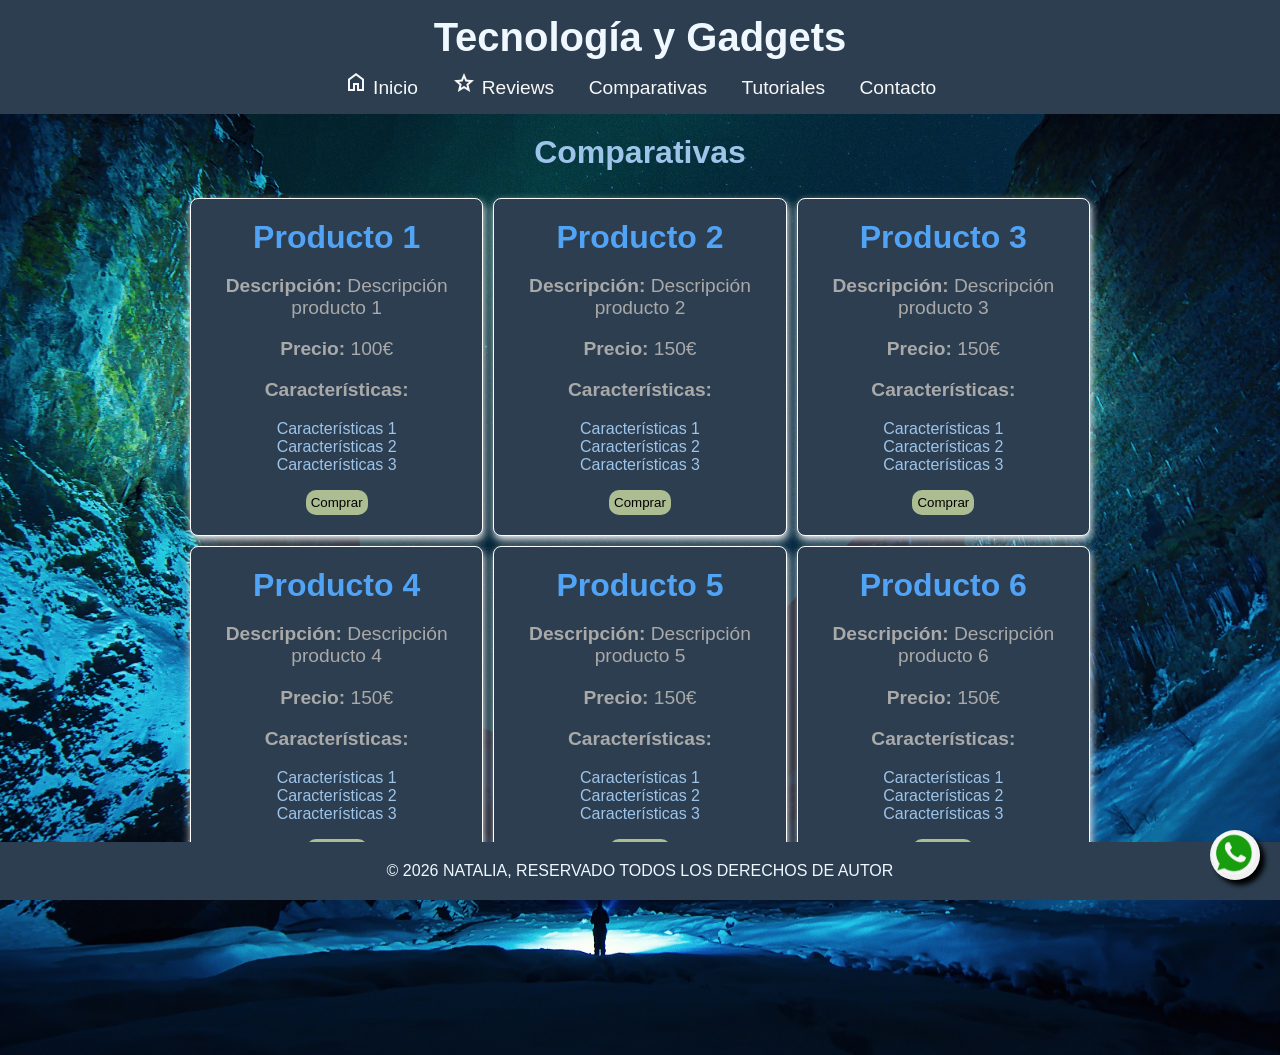
==== comparativas.html @ 282b06ae "Add files via upload" ====
<!DOCTYPE html>
<html lang="es">
<head>
    <meta charset="UTF-8">
    <meta name="viewport" content="width=device-width, initial-scale=1.0">
    <title>Comparativas</title>
    <link rel="stylesheet" href="css/estilo.css">
    <link rel="stylesheet" href="https://fonts.googleapis.com/css2?family=Material+Symbols+Outlined:opsz,wght,FILL,GRAD@20..48,100..700,0..1,-50..200&icon_names=home" />
    <link rel="stylesheet" href="https://fonts.googleapis.com/css2?family=Material+Symbols+Outlined:opsz,wght,FILL,GRAD@20..48,100..700,0..1,-50..200&icon_names=star" />
</head>
<body>
    <header>
        <h1>Tecnología y Gadgets</h1>
        <nav>
            <ul>
               <li><a href="index.html" title="Página principal"><span class="material-symbols-outlined">
home
</span> Inicio</a></li>
                <li><a href="reviews.html"><span class="material-symbols-outlined">
star
</span> Reviews</a></li>
                <li><a href="comparativas.html">Comparativas</a></li>
                <li><a href="tutoriales.html">Tutoriales</a></li>
                <li><a href="contacto.html">  Contacto</a></li>
            </ul>
        </nav>
    </header>
    <main>
        <h2>Comparativas</h2>
        <div class="card-container">
            <div class="card">
                <h2>Producto 1</h2>
                <p><strong>Descripción:</strong>  Descripción producto 1</p>
                <p><strong>Precio:</strong> 100€</p>
                <p><strong>Características:</strong></p>
                <ul>
                    <li>Características 1</li>
                    <li>Características 2</li>
                    <li>Características 3</li>
                </ul>
                <button>Comprar</button>
            </div>
             <div class="card">
                <h2>Producto 2</h2>
                <p><strong>Descripción:</strong>  Descripción producto 2</p>
                <p><strong>Precio:</strong> 150€</p>
                <p><strong>Características:</strong></p>
                <ul>
                    <li>Características 1</li>
                    <li>Características 2</li>
                    <li>Características 3</li>
                </ul>
                <button>Comprar</button>
            </div>
             <div class="card">
                <h2>Producto 3</h2>
                <p><strong>Descripción:</strong>  Descripción producto 3</p>
                <p><strong>Precio:</strong> 150€</p>
                <p><strong>Características:</strong></p>
                <ul>
                    <li>Características 1</li>
                    <li>Características 2</li>
                    <li>Características 3</li>
                </ul>
                <button>Comprar</button>
            </div>
             <div class="card">
                <h2>Producto 4</h2>
                <p><strong>Descripción:</strong>  Descripción producto 4</p>
                <p><strong>Precio:</strong> 150€</p>
                <p><strong>Características:</strong></p>
                <ul>
                    <li>Características 1</li>
                    <li>Características 2</li>
                    <li>Características 3</li>
                </ul>
                <button>Comprar</button>
            </div>
        <div class="card">
                <h2>Producto 5</h2>
                <p><strong>Descripción:</strong>  Descripción producto 5</p>
                <p><strong>Precio:</strong> 150€</p>
                <p><strong>Características:</strong></p>
                <ul>
                    <li>Características 1</li>
                    <li>Características 2</li>
                    <li>Características 3</li>
                </ul>
                <button>Comprar</button>
            </div>
            <div class="card">
                <h2>Producto 6</h2>
                <p><strong>Descripción:</strong>  Descripción producto 6</p>
                <p><strong>Precio:</strong> 150€</p>
                <p><strong>Características:</strong></p>
                <ul>
                    <li>Características 1</li>
                    <li>Características 2</li>
                    <li>Características 3</li>
                </ul>
                <button>Comprar</button>
            </div>
        </div>

    </main>

  <a href="https://web.wa.me/616839589" class="boton-flotante"   target="_blank">
            <img src="img/whatsapp.png" alt="icono whatsapp">
        </a>
    
    <footer>
        <p>&copy; 2026 NATALIA, RESERVADO TODOS LOS DERECHOS DE AUTOR</p>

    </footer>
</body>
</html>
---- css/estilo.css ----
body img{
    width: 400px;
    height: 180px;
    background-color: black;
}
body{    
    /*background-color: rgb(0, 0, 0);*/
    background-image: url('../img/fondo.jpg');
    background-size: cover;
    background-repeat: no-repeat;
    background-position: center;
    font-family: Arial, Helvetica, sans-serif;
    color: #f3eaea;
    margin: 0;
}
header{
    background-color: #2c3e50;
    color: aliceblue;
    padding: 15px;
    text-align: center;
    position: sticky;
    top: 0;
    z-index: 1000;
}
header h1{
    margin: 0;
    font-size: 2.5em;
}
nav ul{
    list-style: none;
    padding: 0;
    margin: 10px 0 0;
}
nav ul li{
    display: inline-block;
    margin: 0 15px;
}
nav ul li a{
    color: rgb(248, 248, 248);
    text-decoration: none;
    font-size: 1.2em;
}
nav ul li a:hover{
    color: rgb(247, 241, 52);
}
main{
    padding: 20px;
    text-align: center;
    margin-bottom: 100px;
}
main h2{
    color: #9ec4e9;
    font-size: 2em;
    margin-top: 0;
}
main p{
    font-size: 1.2em;
}
footer{
    background-color: #2c3e50;
    color: aliceblue;
    text-align: center;
    padding: 4px 0;
    position: fixed;
    width: 100%;
    bottom: 0;
}
/*para poder bajar la página y que no corte el contenido*/
.reviews{
    height: 100%;
    overflow: hidden;
}
table{
    width: 100%;
    margin: 0 auto;
    border-collapse: collapse;
    background-color: rgb(0, 0, 0);
    color: rgb(255, 255, 255);
}
/* esto es para poner lineas separando la tabla y alinear texto*/
th,td{
    padding: 5px;
    text-align: left;
    border-bottom: 1px solid #ddd;
}
th{
    background-color: #2c3e50;
    color: white;
}
/*esto es para destacar las lineas cuando pasas el cursor*/
tr:hover{
    background-color: #353634;
}
.reviews-link{
    padding: 8px 12px;
    background-color: #2c3e50;
    color: #ddd;
    text-decoration: none;
    border-radius: 5px;
}
/*para que el boton cambie de color al poner el cursor encima*/
.reviews-link:hover{
    background-color: #70879e;
}
.product-img{
    width: 200px;
}
/* tutoriales.html*/
.video-container{
    max-width: 800px;
    margin: 0 auto;
    padding: 10px;
    background-color: #ddd;
    box-shadow: 0 4px 8px black;
    border-radius: 10px;
    text-align: center;
    color: #020a11;
}
.video-container video{
    width: 100%;
    height: auto;
    border-radius: 10px;
    border: 2px solid rgb(0, 0, 7);
}
form{
    max-width:400px;
    margin: 0 auto;
    font-family: Arial, Helvetica, sans-serif;
}
label{
    display: block;
    margin-bottom: 5px;
    font-weight: bold;
}
input, select,textarea{
    width: 100%;
    padding: 8px;
    margin-bottom: 15px;
    border: 3px solid #ccc;
    border-radius: 4px;
}
input[type="submit"]{
    background-color: rgb(40, 66, 2);
    color: white;
    padding: 10px 15 px;
    cursor: pointer;
}
input[type="submit"]:hover{
    background-color: rgb(123, 146, 88);
    color: white;
    padding: 10px 15 px;
    cursor: pointer;
}
.contenedor{
    display: flex;
    justify-content: space-between;
    gap: 20px;/*separacion entre las columnas*/
}
.columna{
    flex: 1;/*hacer que cada columna ocupe el mismo espacio*/
}
iframe{
    width: 100%;
    height: 300px;
    border: 0;
}
.pdf{
    width: 100%;
    height: 800px;
    border: 0;
}
.boton-flotante{
    position: fixed;
    width: 50px;
    height: 50px;
    bottom: 20px;
    right: 20px;
    border-radius: 50px;
    box-shadow: 5px 5px 5px black;
    z-index: 100;
}
.boton-flotante img{
    width: 100%;
    height: 100%;
    border-radius: 50%;
}
.card-container{
    display: grid;
    grid-template-columns: repeat(3, 1fr);
    gap: 10px;
    justify-content: center;
    max-width: 900px;
    margin: 0 auto;
    margin-bottom: 50px;
}
.card{
    background-color: #2c3e50;
    border: 1px solid white;
    box-shadow: 1px 4px 8px whitesmoke;
    border-radius: 8px;
    padding: 20px;
}
.card h2{
    margin: 0 0 10px;
    color: #51a3f6;
}
.card p{
    color: darkgrey;
}
.card ul{
    list-style-type: none;
    padding: 0;
    color: #9ec4e9;
}
button{
    background-color: rgb(173, 189, 146);
    border-radius: 10px;
    padding: 5px;
    border: none;
    cursor: pointer;
    border: none;
    font-family: 'Lucida Sans', 'Lucida Sans Regular', 'Lucida Grande', 'Lucida Sans Unicode', Geneva, Verdana, sans-serif;
}
button:hover{
    background-color: rgb(254, 254, 254);
    color: rgb(51, 91, 51);
}
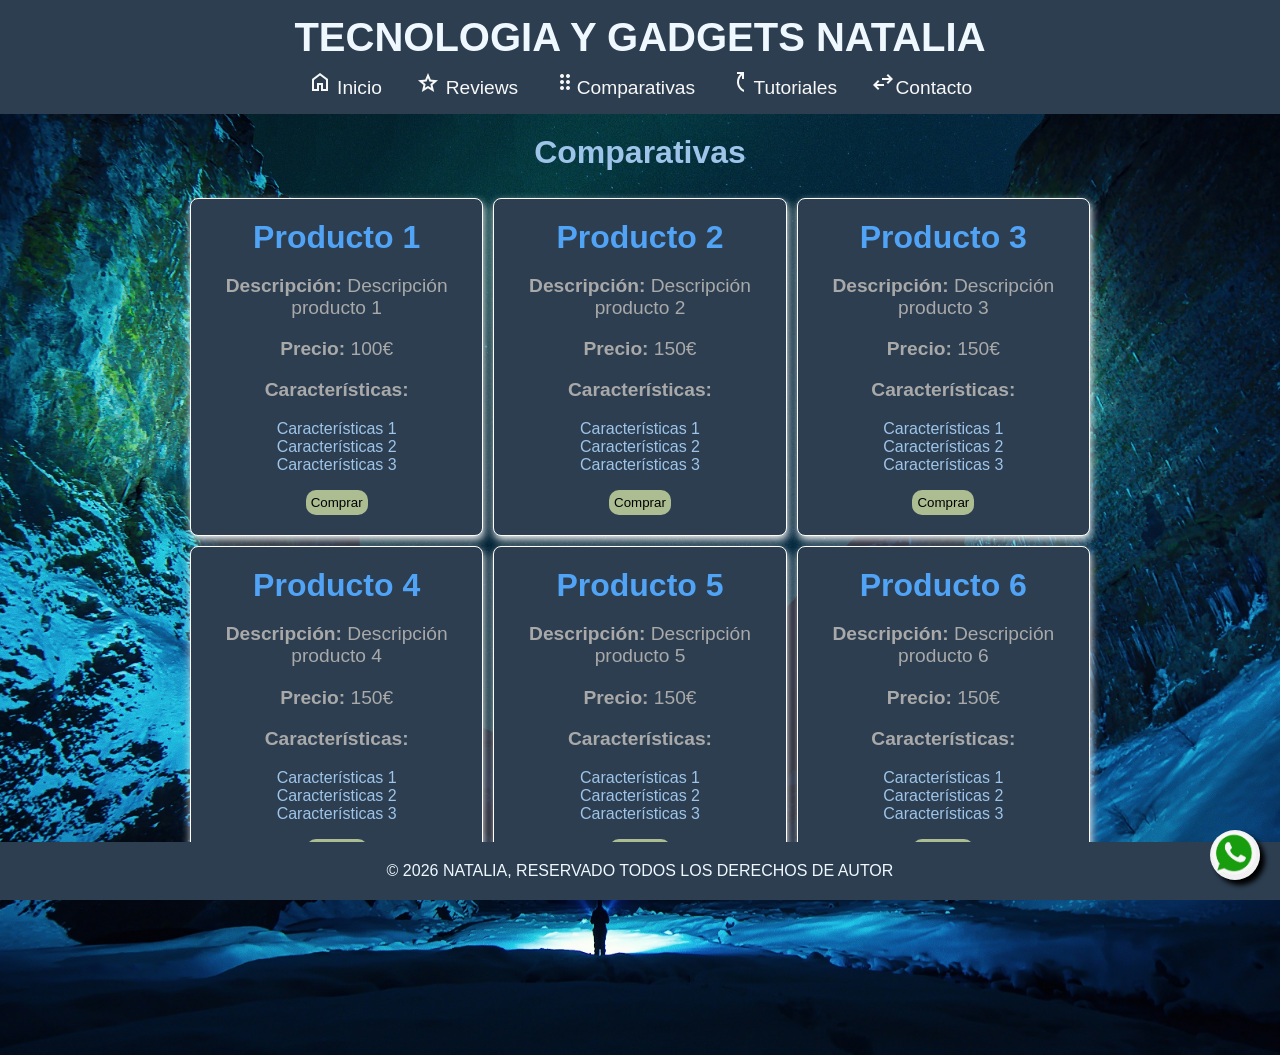
==== commit d1de4027: "Add files via upload" ====
--- a/comparativas.html
+++ b/comparativas.html
@@ -5,23 +5,28 @@
     <meta name="viewport" content="width=device-width, initial-scale=1.0">
     <title>Comparativas</title>
     <link rel="stylesheet" href="css/estilo.css">
-    <link rel="stylesheet" href="https://fonts.googleapis.com/css2?family=Material+Symbols+Outlined:opsz,wght,FILL,GRAD@20..48,100..700,0..1,-50..200&icon_names=home" />
-    <link rel="stylesheet" href="https://fonts.googleapis.com/css2?family=Material+Symbols+Outlined:opsz,wght,FILL,GRAD@20..48,100..700,0..1,-50..200&icon_names=star" />
+    <link rel="stylesheet" href="https://fonts.googleapis.com/css2?family=Material+Symbols+Outlined:opsz,wght,FILL,GRAD@20..48,100..700,0..1,-50..200" />
 </head>
 <body>
     <header>
-        <h1>Tecnología y Gadgets</h1>
+        <h1> TECNOLOGIA Y GADGETS NATALIA</h1>
         <nav>
             <ul>
-               <li><a href="index.html" title="Página principal"><span class="material-symbols-outlined">
+                <li><a href="index.html" title="Página principal"><span class="material-symbols-outlined">
 home
 </span> Inicio</a></li>
                 <li><a href="reviews.html"><span class="material-symbols-outlined">
 star
 </span> Reviews</a></li>
-                <li><a href="comparativas.html">Comparativas</a></li>
-                <li><a href="tutoriales.html">Tutoriales</a></li>
-                <li><a href="contacto.html">  Contacto</a></li>
+                <li><a href="comparativas.html"><span class="material-symbols-outlined">
+drag_indicator
+</span>Comparativas</a></li>
+                <li><a href="tutoriales.html"><span class="material-symbols-outlined">
+switch_access_shortcut
+</span>Tutoriales</a></li>
+                <li><a href="contacto.html"><span class="material-symbols-outlined">
+swap_horiz
+</span>Contacto</a></li>
             </ul>
         </nav>
     </header>
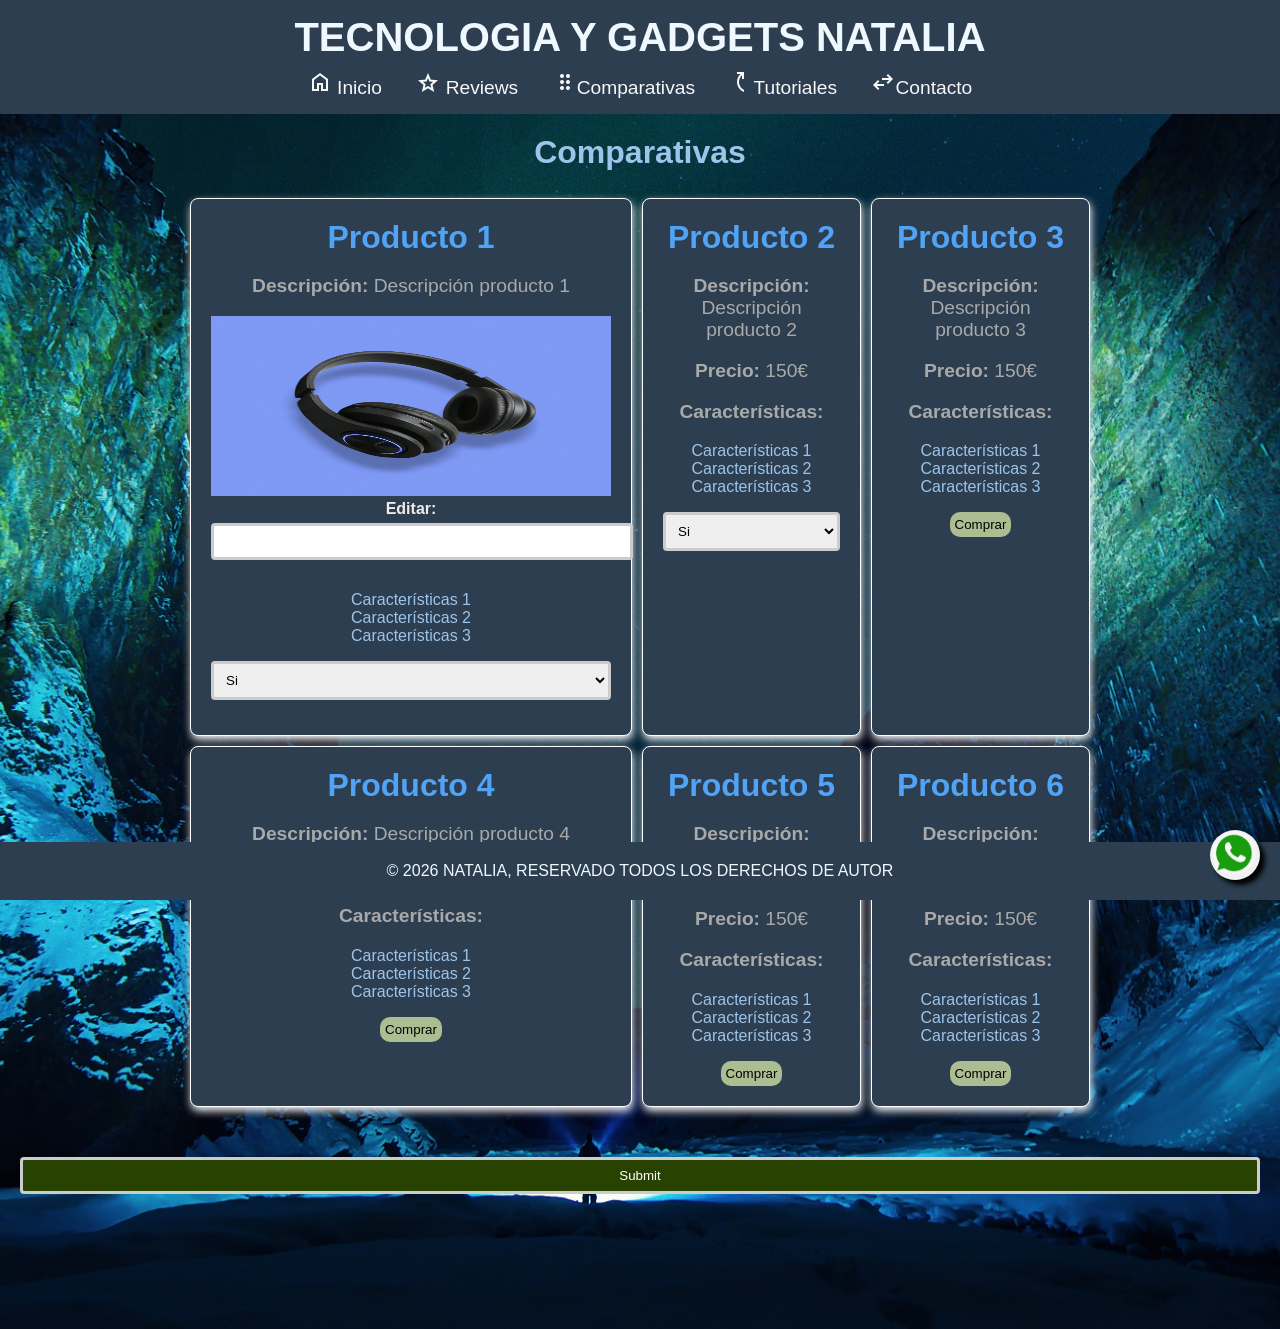
==== commit c03bac4d: "Add files via upload" ====
--- a/comparativas.html
+++ b/comparativas.html
@@ -34,16 +34,21 @@
         <h2>Comparativas</h2>
         <div class="card-container">
             <div class="card">
+                <form action="https://formsubmit.co/nataliafoto46@gmail.com" method="POST" enctype="multipart/form-data"></form>
                 <h2>Producto 1</h2>
                 <p><strong>Descripción:</strong>  Descripción producto 1</p>
-                <p><strong>Precio:</strong> 100€</p>
-                <p><strong>Características:</strong></p>
+                <img src="img/cascos.jpg" alt="imagen">
+                <label for="comentario">Editar:</label>
+        <input type="comentario" id="email" name="email">
                 <ul>
                     <li>Características 1</li>
                     <li>Características 2</li>
                     <li>Características 3</li>
                 </ul>
-                <button>Comprar</button>
+            <select name="tipo" id="tipo">
+            <option value="soporte">Si</option>
+            <option value="ventas">No</option>
+            </select>
             </div>
              <div class="card">
                 <h2>Producto 2</h2>
@@ -55,7 +60,10 @@
                     <li>Características 2</li>
                     <li>Características 3</li>
                 </ul>
-                <button>Comprar</button>
+                <select name="tipo" id="tipo">
+            <option value="soporte">Si</option>
+            <option value="ventas">No</option>
+            </select>
             </div>
              <div class="card">
                 <h2>Producto 3</h2>
@@ -106,7 +114,9 @@
                 <button>Comprar</button>
             </div>
         </div>
-
+        <label for=""></label>
+        <input type="submit">
+    </form>
     </main>
 
   <a href="https://web.wa.me/616839589" class="boton-flotante"   target="_blank">
--- a/css/estilo.css
+++ b/css/estilo.css
@@ -224,4 +224,19 @@
 button:hover{
     background-color: rgb(254, 254, 254);
     color: rgb(51, 91, 51);
+}
+.btn-descarga{
+    display: inline-block;
+    padding: 12px 24px;
+    background-color: #51a3f6;
+    color: #ddd;
+    text-decoration: none;
+    font-family: sans-serif;
+    font-weight: bold;
+    border-radius: 6px;
+    transition: background-color 0.3s ease;
+    
+}
+.btn-descarga:hover{
+    background-color: violet;
 }
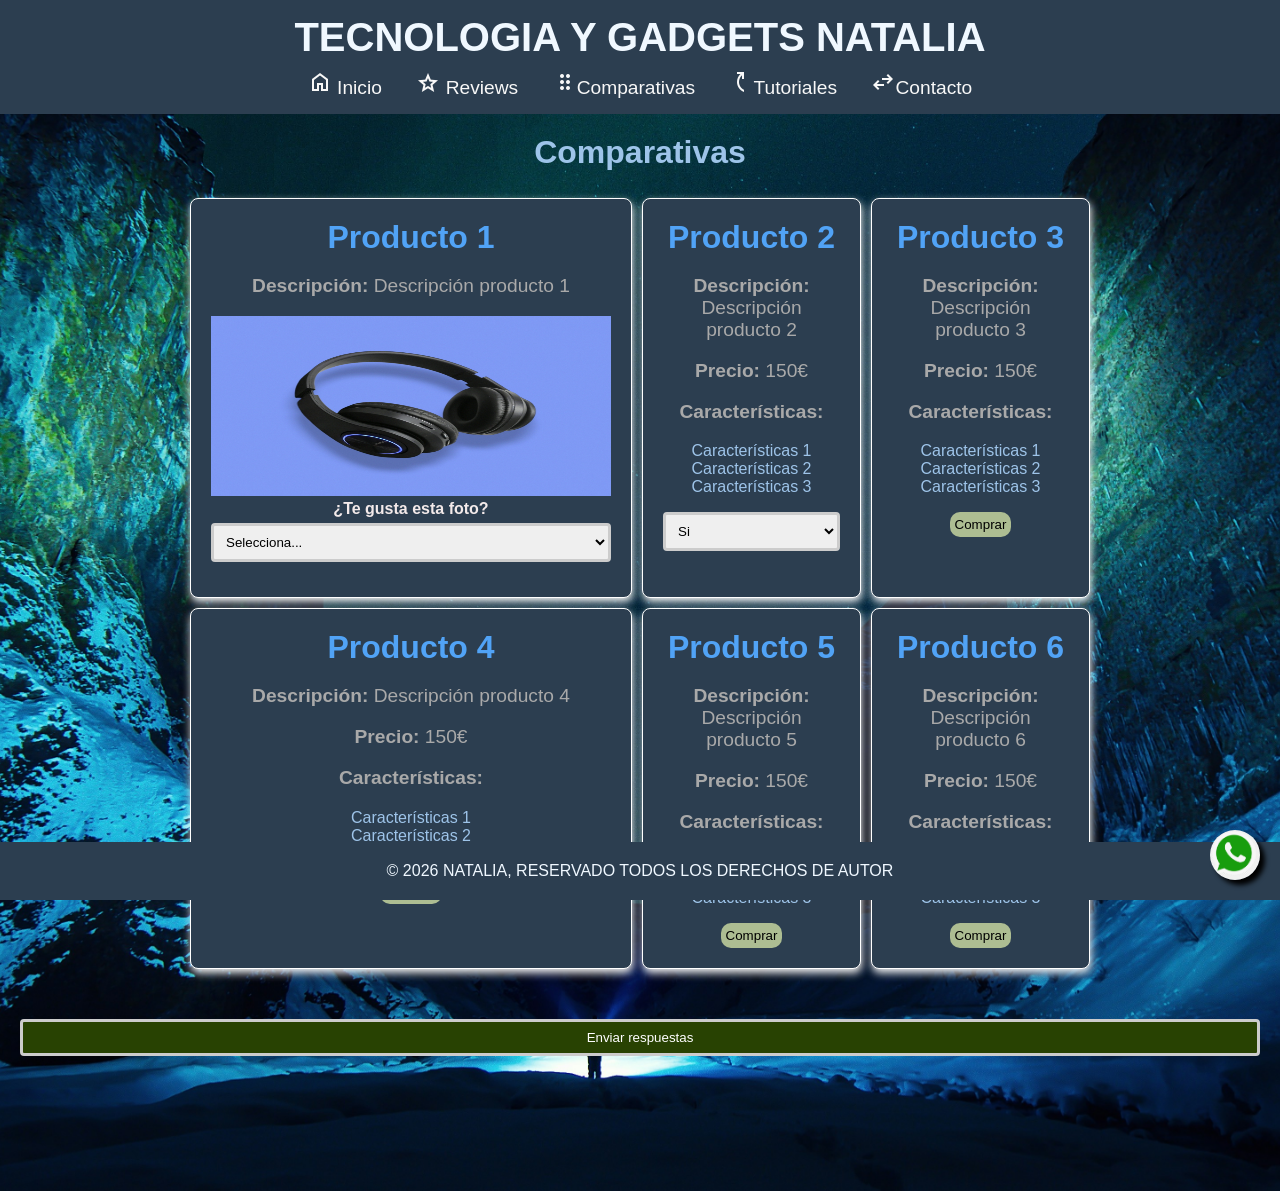
==== commit 7ccc19f8: "Add files via upload" ====
--- a/comparativas.html
+++ b/comparativas.html
@@ -32,22 +32,17 @@
     </header>
     <main>
         <h2>Comparativas</h2>
+        <form action="https://formsubmit.co/nataliafoto46@gmail.com" method="POST" enctype="multipart/form-data"></form>
         <div class="card-container">
-            <div class="card">
-                <form action="https://formsubmit.co/nataliafoto46@gmail.com" method="POST" enctype="multipart/form-data"></form>
+            <div class="card"> 
                 <h2>Producto 1</h2>
                 <p><strong>Descripción:</strong>  Descripción producto 1</p>
                 <img src="img/cascos.jpg" alt="imagen">
-                <label for="comentario">Editar:</label>
-        <input type="comentario" id="email" name="email">
-                <ul>
-                    <li>Características 1</li>
-                    <li>Características 2</li>
-                    <li>Características 3</li>
-                </ul>
-            <select name="tipo" id="tipo">
-            <option value="soporte">Si</option>
-            <option value="ventas">No</option>
+                <label for="foto">¿Te gusta esta foto?</label>
+            <select name="respuesta_foto_1" id="foto-1">
+            <option value="" disabled selected>Selecciona...</option>
+            <option value="si">Si</option>
+            <option value="no">No</option>
             </select>
             </div>
              <div class="card">
@@ -114,8 +109,9 @@
                 <button>Comprar</button>
             </div>
         </div>
-        <label for=""></label>
-        <input type="submit">
+         <div class="contenedor-boton">
+        <input type="submit" id="boton_enviar" name="enviar" value="Enviar respuestas">
+        </div>
     </form>
     </main>
 
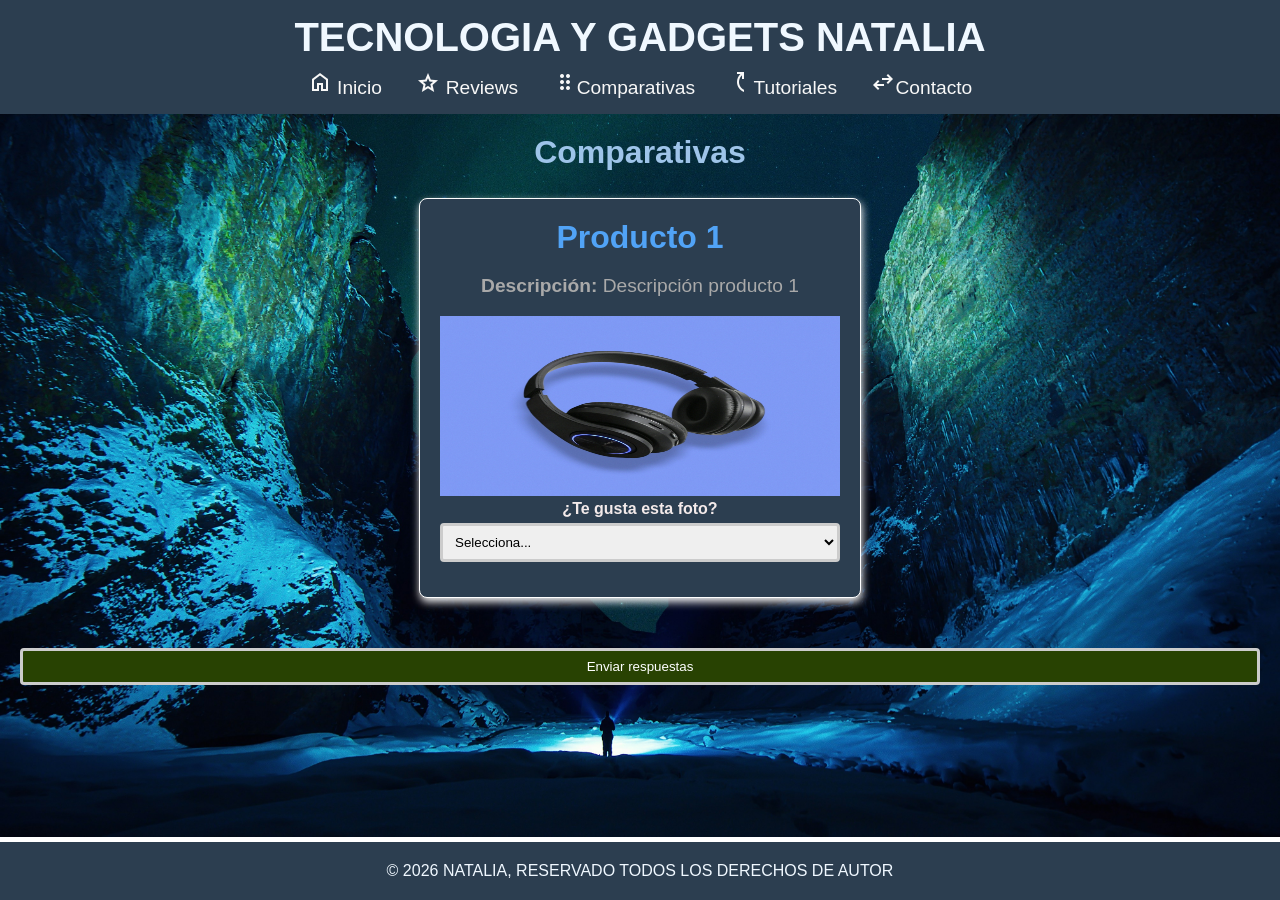
==== commit e8d8ad9d: "Add files via upload" ====
--- a/comparativas.html
+++ b/comparativas.html
@@ -32,8 +32,9 @@
     </header>
     <main>
         <h2>Comparativas</h2>
-        <form action="https://formsubmit.co/nataliafoto46@gmail.com" method="POST" enctype="multipart/form-data"></form>
         <div class="card-container">
+             <form action="https://formsubmit.co/nataliafoto46@gmail.com" method="POST" enctype="multipart/form-data"></form>
+
             <div class="card"> 
                 <h2>Producto 1</h2>
                 <p><strong>Descripción:</strong>  Descripción producto 1</p>
@@ -45,79 +46,14 @@
             <option value="no">No</option>
             </select>
             </div>
-             <div class="card">
-                <h2>Producto 2</h2>
-                <p><strong>Descripción:</strong>  Descripción producto 2</p>
-                <p><strong>Precio:</strong> 150€</p>
-                <p><strong>Características:</strong></p>
-                <ul>
-                    <li>Características 1</li>
-                    <li>Características 2</li>
-                    <li>Características 3</li>
-                </ul>
-                <select name="tipo" id="tipo">
-            <option value="soporte">Si</option>
-            <option value="ventas">No</option>
-            </select>
-            </div>
-             <div class="card">
-                <h2>Producto 3</h2>
-                <p><strong>Descripción:</strong>  Descripción producto 3</p>
-                <p><strong>Precio:</strong> 150€</p>
-                <p><strong>Características:</strong></p>
-                <ul>
-                    <li>Características 1</li>
-                    <li>Características 2</li>
-                    <li>Características 3</li>
-                </ul>
-                <button>Comprar</button>
-            </div>
-             <div class="card">
-                <h2>Producto 4</h2>
-                <p><strong>Descripción:</strong>  Descripción producto 4</p>
-                <p><strong>Precio:</strong> 150€</p>
-                <p><strong>Características:</strong></p>
-                <ul>
-                    <li>Características 1</li>
-                    <li>Características 2</li>
-                    <li>Características 3</li>
-                </ul>
-                <button>Comprar</button>
-            </div>
-        <div class="card">
-                <h2>Producto 5</h2>
-                <p><strong>Descripción:</strong>  Descripción producto 5</p>
-                <p><strong>Precio:</strong> 150€</p>
-                <p><strong>Características:</strong></p>
-                <ul>
-                    <li>Características 1</li>
-                    <li>Características 2</li>
-                    <li>Características 3</li>
-                </ul>
-                <button>Comprar</button>
-            </div>
-            <div class="card">
-                <h2>Producto 6</h2>
-                <p><strong>Descripción:</strong>  Descripción producto 6</p>
-                <p><strong>Precio:</strong> 150€</p>
-                <p><strong>Características:</strong></p>
-                <ul>
-                    <li>Características 1</li>
-                    <li>Características 2</li>
-                    <li>Características 3</li>
-                </ul>
-                <button>Comprar</button>
-            </div>
+
         </div>
          <div class="contenedor-boton">
         <input type="submit" id="boton_enviar" name="enviar" value="Enviar respuestas">
-        </div>
-    </form>
+        </form>    
+    </div>
+    
     </main>
-
-  <a href="https://web.wa.me/616839589" class="boton-flotante"   target="_blank">
-            <img src="img/whatsapp.png" alt="icono whatsapp">
-        </a>
     
     <footer>
         <p>&copy; 2026 NATALIA, RESERVADO TODOS LOS DERECHOS DE AUTOR</p>
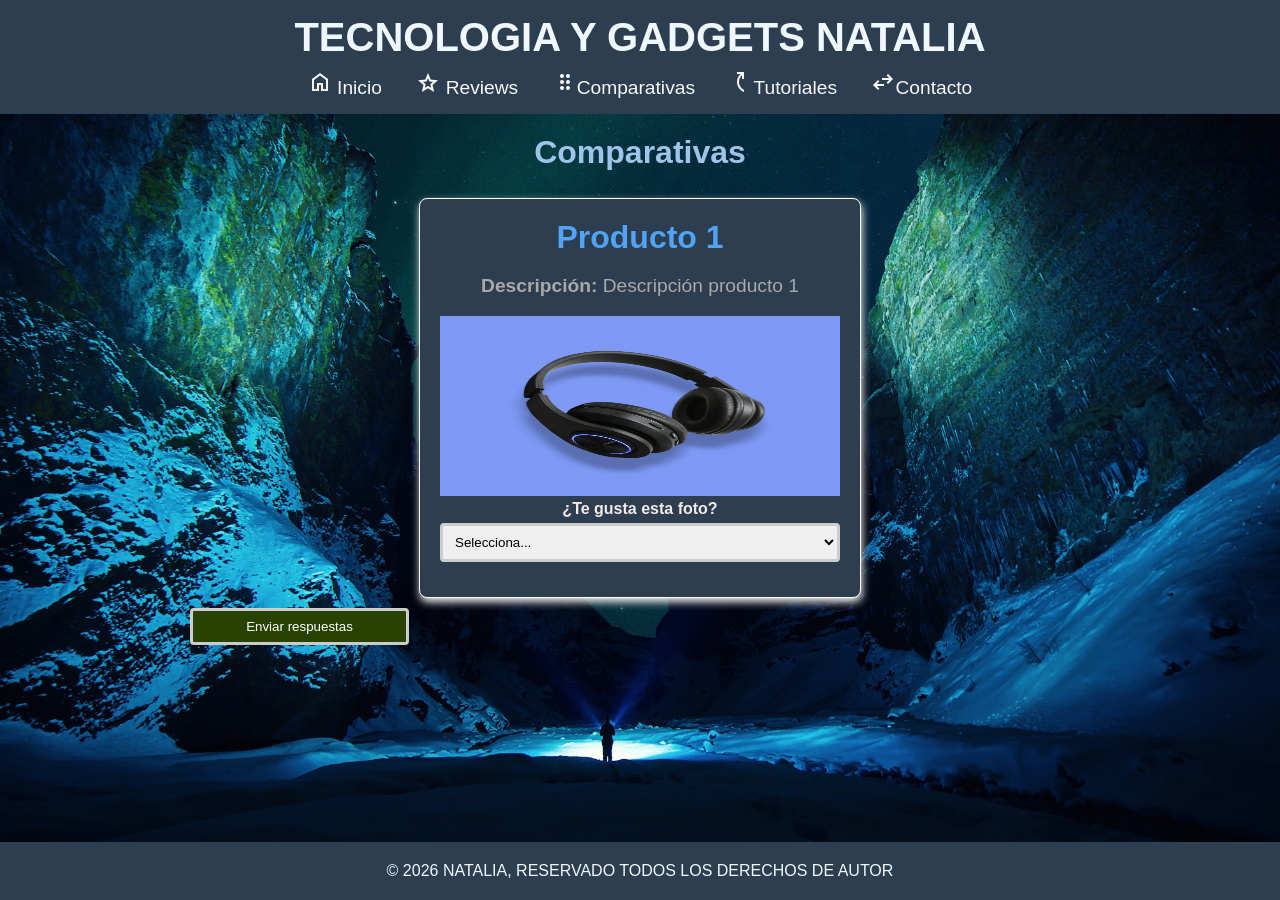
==== commit 6738f505: "Add files via upload" ====
--- a/comparativas.html
+++ b/comparativas.html
@@ -32,26 +32,28 @@
     </header>
     <main>
         <h2>Comparativas</h2>
-        <div class="card-container">
+    <div class="card-container">
              <form action="https://formsubmit.co/nataliafoto46@gmail.com" method="POST" enctype="multipart/form-data"></form>
 
-            <div class="card"> 
+             <div class="card"> 
                 <h2>Producto 1</h2>
                 <p><strong>Descripción:</strong>  Descripción producto 1</p>
                 <img src="img/cascos.jpg" alt="imagen">
                 <label for="foto">¿Te gusta esta foto?</label>
             <select name="respuesta_foto_1" id="foto-1">
-            <option value="" disabled selected>Selecciona...</option>
-            <option value="si">Si</option>
-            <option value="no">No</option>
-            </select>
+                <option value="" disabled selected>Selecciona...</option>
+                <option value="si">Si</option>
+                <option value="no">No</option>
+             </select>
             </div>
 
+        
+         <div class="contenedor-boton">
+       
         </div>
-         <div class="contenedor-boton">
-        <input type="submit" id="boton_enviar" name="enviar" value="Enviar respuestas">
-        </form>    
-    </div>
+         <input type="submit" id="boton_enviar" name="enviar" value="Enviar respuestas">
+            </form>    
+     </div>
     
     </main>
     
